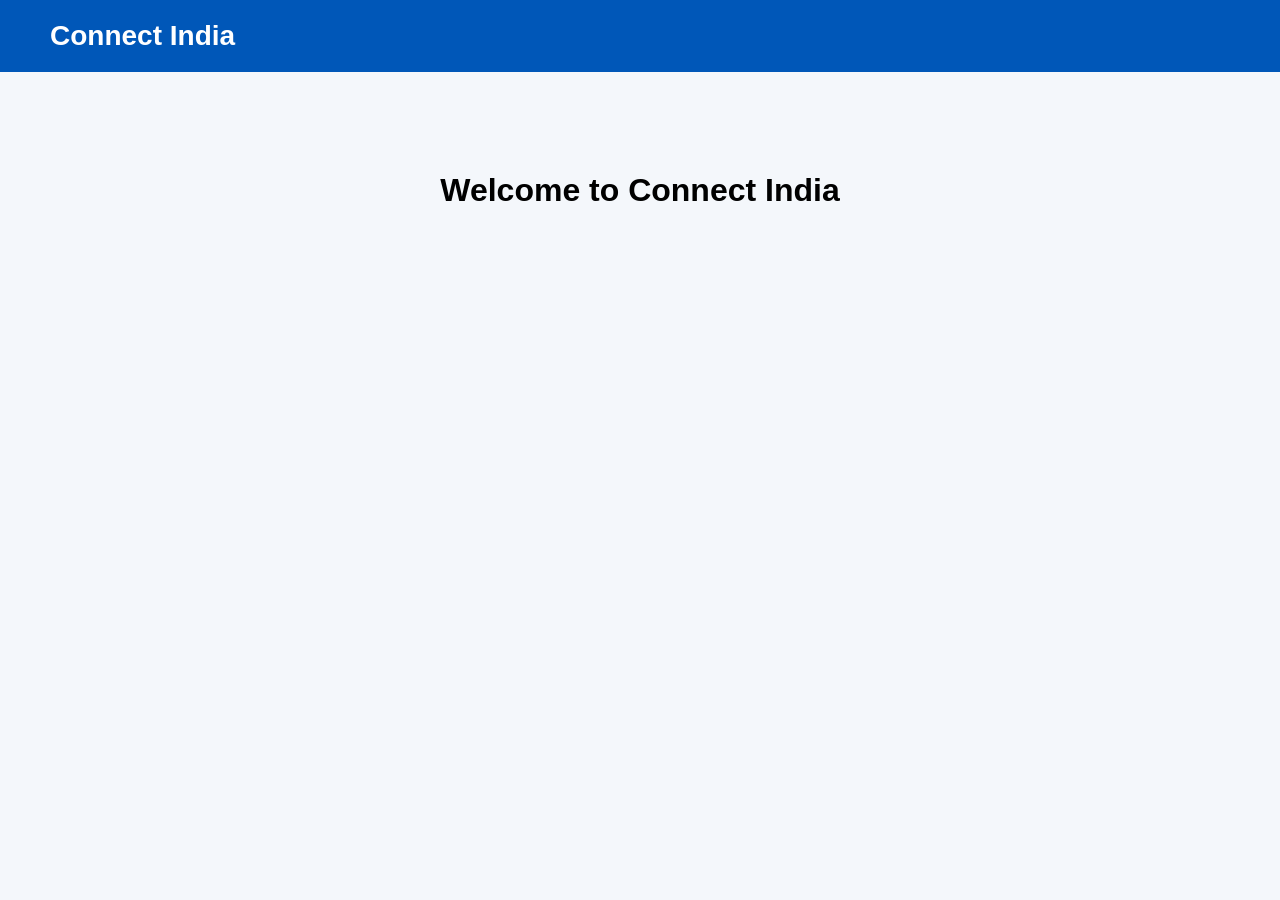
==== india.html @ 29ada6e7 "Create india.html" ====
<!DOCTYPE html>

<html>

<head>

<title>Connect India</title>

<link rel="stylesheet" href="style.css">

</head>

<body>

<header>

<div class="logo">

Connect India

</div>

</header>

<h1 style="text-align:center;margin-top:100px;">

Welcome to Connect India

</h1>

</body>

</html>
---- style.css ----
*{
margin:0;
padding:0;
box-sizing:border-box;
font-family:Arial,sans-serif;
}

body{
background:#f4f7fb;
}

header{

display:flex;
justify-content:space-between;
align-items:center;

padding:20px 50px;

background:#0057b8;

color:white;
}

.logo{

font-size:28px;

font-weight:bold;

}

nav a{

color:white;

text-decoration:none;

margin-left:20px;

font-weight:600;

}

.login-section{

height:90vh;

display:flex;

justify-content:center;

align-items:center;

}

.login-card{

background:white;

width:380px;

padding:35px;

border-radius:12px;

box-shadow:0 10px 25px rgba(0,0,0,.15);

}

.login-card h2{

text-align:center;

margin-bottom:10px;

}

.subtitle{

text-align:center;

margin-bottom:25px;

color:#666;

}

input{

width:100%;

padding:14px;

margin:10px 0;

border:1px solid #ccc;

border-radius:8px;

font-size:16px;

}

button{

width:100%;

padding:14px;

background:#0057b8;

color:white;

border:none;

border-radius:8px;

font-size:17px;

cursor:pointer;

}

button:hover{

background:#003d80;

}

.links{

margin-top:15px;

text-align:center;

}

.links a{

text-decoration:none;

color:#0057b8;

}

@media(max-width:768px){

header{

flex-direction:column;

}

nav{

margin-top:10px;

}

.login-card{

width:90%;

}

}
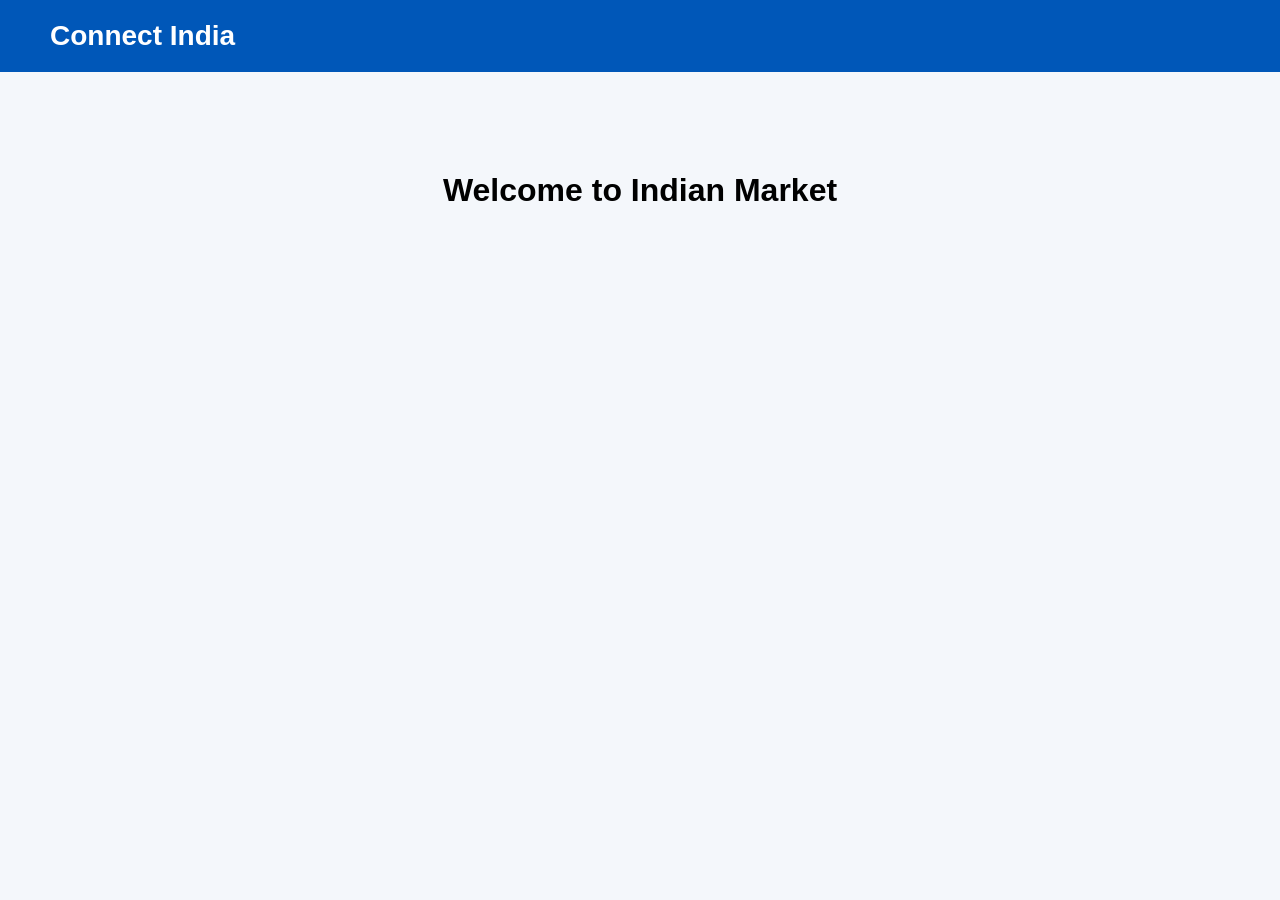
==== commit a3122c02: "Update india.html" ====
--- a/india.html
+++ b/india.html
@@ -24,7 +24,7 @@
 
 <h1 style="text-align:center;margin-top:100px;">
 
-Welcome to Connect India
+Welcome to Indian Market
 
 </h1>
 
